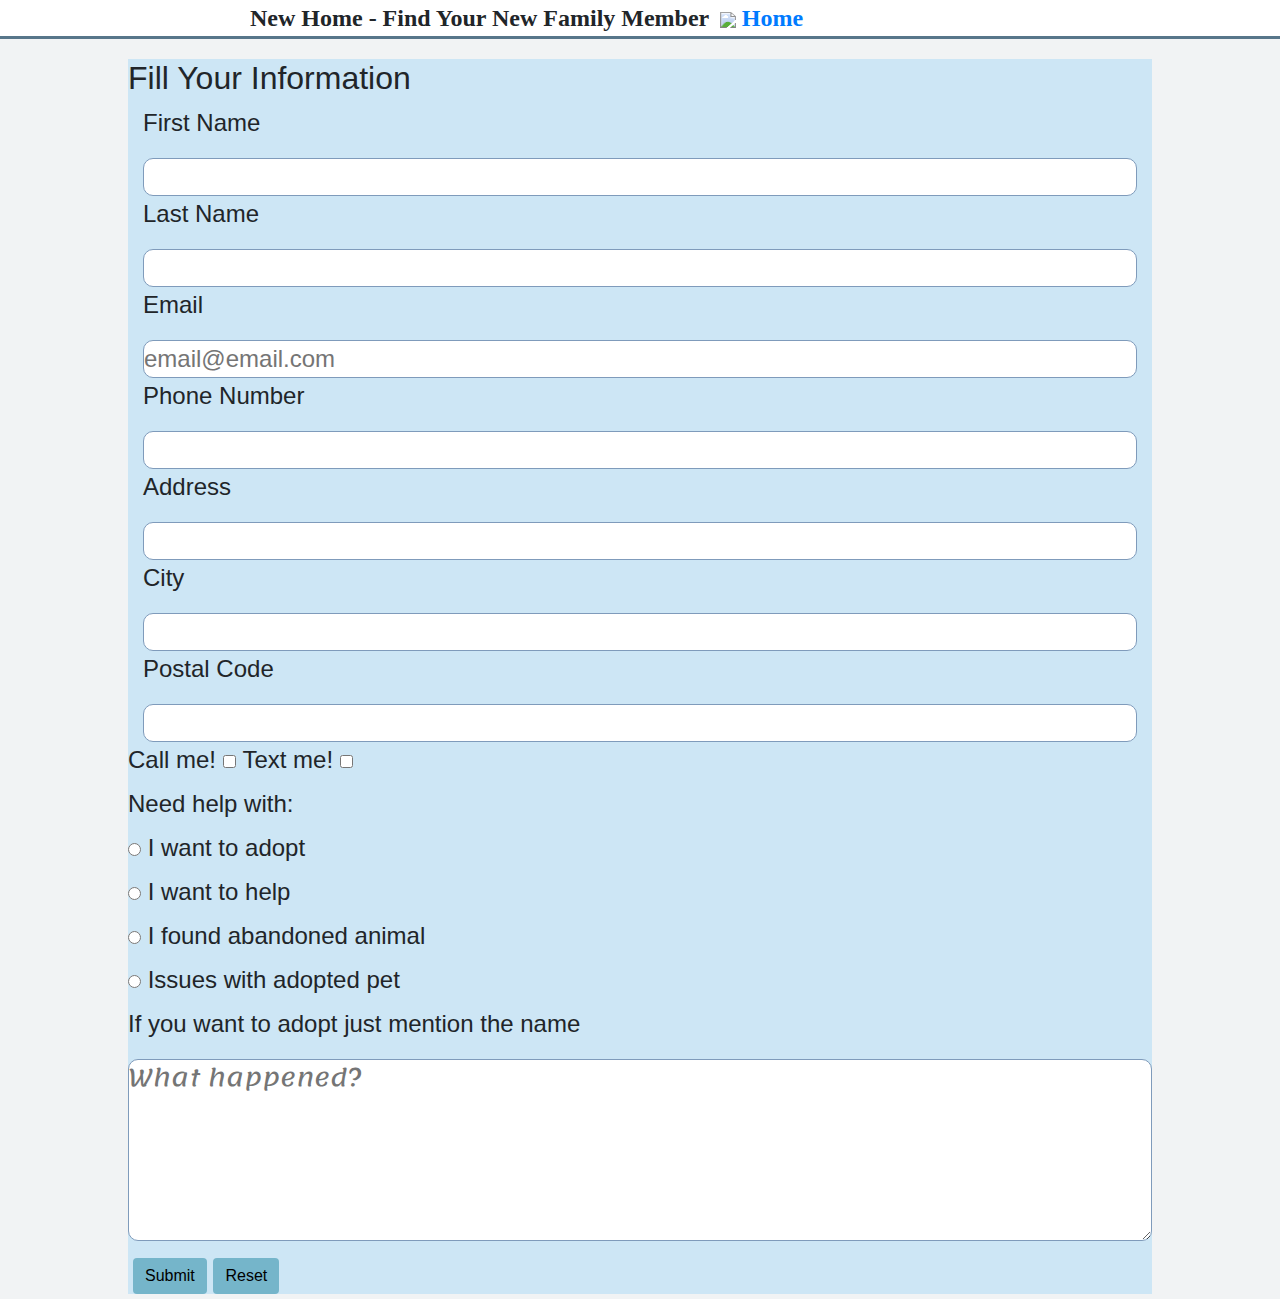
==== contact.html @ 1cc9ce10 "added new files" ====
<!DOCTYPE html>
<html>
  <head>
    <meta charset="utf-8" />
    <title>WEB222 Store</title>
    <meta http-equiv="X-UA-Compatible" content="IE=edge,chrome=1">
    <meta name="HandheldFriendly" content="true">
    <meta name="viewport" content="width=device-width, initial-scale=1">
    <link
      rel="stylesheet"
      href="https://stackpath.bootstrapcdn.com/bootstrap/4.4.1/css/bootstrap.min.css"
      integrity="sha384-Vkoo8x4CGsO3+Hhxv8T/Q5PaXtkKtu6ug5TOeNV6gBiFeWPGFN9MuhOf23Q9Ifjh"
      crossorigin="anonymous"
    />
    <link href="https://fonts.googleapis.com/css2?family=Lemonada&display=swap" rel="stylesheet" />
    <link
      href="https://fonts.googleapis.com/css2?family=Oxygen:wght@300&display=swap"
      rel="stylesheet"
    />
    <link rel="stylesheet" href="style.css" type="text/css" />
  </head>
  <body>
    <script src="script.js"></script>
    <script src="https://code.jquery.com/jquery-3.4.1.slim.min.js"></script>
    <script src="https://cdn.jsdelivr.net/npm/popper.js@1.16.0/dist/umd/popper.min.js"></script>
    <script src="https://stackpath.bootstrapcdn.com/bootstrap/4.4.1/js/bootstrap.min.js"></script>

    <div class="top">
      <div class="shelter1">
        New Home - Find Your New Family Member
        <a href="index.html"> <img src="/assignment-5/images/logo.jpg" class="logo" /> </a>
        <a href="index.html">Home <i class="fa fa-home"></i></a>
      </div>
    </div>

    <div class="container2">
      <h2>Fill Your Information</h2>

      <form name="fill" id="fill" action="https://httpbin.org/post" method="post" class="contact">
        <div class="row-form">
          <div class="col">
            <label for="firstName"> First Name</label>
            <input class="form-control1" id="firstName" name="firstName" type="text" required />
          </div>
        </div>
        <div class="row-form">
          <div class="col">
            <label for="lastName"> Last Name</label>
            <input id="lastName"  class="form-control1" type="text" name="lastName"  required />
          </div>
        </div>

        <div class="row-form">
          <div class="col">
            <label for="email">Email</label>
            <input
              id="email"
              class="form-control1"
              name="email"
              type="email"
              placeholder="email@email.com"
              required/>
          </div>
        </div>
        <div class="row-form">
          <div class="col">
            <label for="phone">Phone Number</label>
            <input
            type="tel"
              id="phone"
              class="form-control1"
              name="phone"
              title=" Please enter a valid number"
              maxlength="20"
              required
            />
          </div>
        </div>

        <div class="row-form">
          <div class="col">
            <label for="address"> Address</label>
            <input id="address" class="form-control1" name="address" type="text" required />
          </div>
        </div>

        <div class="row-form">
          <div class="col">
            <label for="city"> City</label>
            <input id="city" class="form-control1" name="city" type="text" list="cities" required />
            <datalist id="cities">
              <option value="North York"> </option>
              <option value="Toronto"> </option>
              <option value="Oshawa"> </option>
              <option value="Mississauga"> </option>
              <option value="Vaughan"> </option>
              <option value="Scarborough"> </option>
              <option value="Markham"> </option>
              <option value="Brampton"> </option>
              <option value="Newmarket"> </option>
            </datalist>
          </div>

          <div class="col">
            <label for="postalcode"> Postal Code</label>
            <input
              id="postalcode"
              class="form-control1"
              name="postalcode"
              type="text"
              title=" Please enter the valid Zip-Code"
              maxlength="8"
              required
            />
          </div>
        </div>

        <label for="check">Call me! </label>
        <input id="check" type="checkbox" />
        <label for="check">Text me! </label>
        <input id="check" type="checkbox" />

        <div class="row">
          <div class="col">
            <label class="mr-3">Need help with: </label>

            <div class="radio">
              <input class="select" type="radio" name="help" id="help" value="question" />
              <label class="issue" for="help">I want to adopt</label>
            </div>
            <div class="radio">
              <input class="select" type="radio" name="help" value="comment" />
              <label class="issue" for="help">I want to help</label>
            </div>
            <div class="radio">
              <input class="select" type="radio" name="help" value="comment" />
              <label class="issue" for="help">I found abandoned animal</label>
            </div>
            <div class="radio">
              <input
                class="select"
                type="radio"
                name="help"
                id="help"
                value="comment"
              />
              <label class="issue" for="help-question">Issues with adopted pet</label>
            </div>
          </div>
        </div>

        <div class="row">
          <div class="col">
            <label for="description">If you want to adopt just mention the name</label>
            <textarea
              id="description"
              class="form-control1"
              name="description"
              rows="5"
              placeholder="What happened?"
            ></textarea>
          </div>
        </div>

        <div class="buttons">
          <input class="btn btn-primary" type="submit" name="submit" value="Submit" />
          <input class="btn btn-primary" type="reset" name="reset" value="Reset" />
        </div>
        <input id="petId" name="petId" type="hidden" value="Uliana Rozzhyvaikina" />
      </form>
    </div>
  </body>
</html>
---- style.css ----
* {
  margin: 0;
  padding: 0;
}
/* Tablet Landscape */
@media screen and (max-width: 1060px) {
  #primary { width:47%; }
  #secondary { width:20%; margin-left:3%;}  
}
/* Tabled Portrait */
@media screen and (max-width: 768px) {
  #primary { width:100%; }
  #secondary { width:100%; margin:0; border:none; }
}
@media (min-width: 640px) { body {font-size:1rem;} } 
@media (min-width:960px) { body {font-size:1.2rem;} } 
@media (min-width:1100px) { body {font-size:1.5rem;} }
img { max-width: 100%; }
html {
  scroll-behavior: smooth;
  font-size:100%; 
}
.adoption img{
  width: 100%;
  height: auto;
}
body {
  background-color: #f1f3f4;
  font-family: sans-serif;
}
.top-nav-bar {
  height: 57px;
  top: 0;
  position: sticky;
  background: #fff;
  margin-bottom: 20px;
  border-bottom: 3px solid rgb(87, 118, 138);
  z-index: 2;
}
.shelter {
  font-family: cursive;
  margin-left: 5px;
  size: 15px;
  font-weight: bold;
}

.logo {
  height: 40px;
  margin-left: 5px;
}
.form-control {
  margin-top: 9px;
  margin-left: 30px;
  border: 1px solid rgb(127, 155, 187) !important;
  border-top-left-radius: 20px !important;
  border-bottom-left-radius: 20px !important;
  border-top-right-radius: 0px !important;
  border-bottom-right-radius: 0px !important;
  box-shadow: none !important;
}
.input-group-text {
  background: rgb(167, 199, 230) !important;
  border: 1px solid rgb(112, 179, 206) !important;
  margin: 9.5px 9px 2px 0 !important;
  border-top-left-radius: 0px !important;
  border-bottom-left-radius: 0px !important;
  border-top-right-radius: 20px !important;
  border-bottom-right-radius: 20px !important;
  cursor: pointer;
}
.search-box {
  margin-left: 45px;
  display: inline-flex;
  width: 80%;
}
.fa-search {
  color: papayawhip;
}

/*          side-menu            */
.side-menu {
  height: 100;
  width: 13%;
  position: fixed;
  font-size: 15px;
  float: left;
  z-index: 1;
  padding: 0 5px;
  border-radius: 5px;
  background-color: rgb(167, 199, 230);
  box-shadow: 1px 1px 4px 1px rgba(0, 0, 0, 0.5);
}
.side-menu ul {
  margin-left: 5px;
}
.side-menu ul li {
  font-family: cursive;
  color: black;
  list-style-type: none;
  font-weight: bold;
  margin-top: 10px;
  cursor: pointer;
}
.side-menu ul li:hover {
  color: rgb(118, 142, 221);
}
.fa-chevron-right {
  margin-top: 4px;
  margin-right: 8px;
  float: right;
}
/*   slider   */
.slider {
  width: 85%;
  margin-left: 15%;
  padding: 0 5px;
}
.carousel {
  box-shadow: 1px 1px 4px 1px rgba(0, 0, 0, 0.5);
}

/* categories  */

.categories {
  margin-left: 15%;
}
.categories img {
  width: 100%;
  padding: 10px 0;
  transition: 1s;
  cursor: pointer;
}
.categories img:hover {
  transform: scale(1.1);
}
.categories1 {
  margin-left: 15%;
}
.categories1 img {
  width: 100%;
  padding: 10px 0;
  transition: 1s;
  cursor: pointer;
}
.categories1 img:hover {
  transform: scale(1.1);
}
.pets {
  background: rgb(177, 204, 236);
  text-align: justify;
  color: black;
  font-family: cursive;
  width: 100%;
  padding: 4px 10px;
  height: 40px;
  margin-bottom: 30px;
  display: flex;
  border-top-left-radius: 10px;
  border-bottom-left-radius: 10px;
  border-top-right-radius: 10px;
  border-bottom-right-radius: 10px;
}
.pets h2 {
  font-size: 24px;
}

.btn-secondary {
  width: 100%;
}
.footer {
  margin-top: 50px;
  background: rgb(0, 0, 0);
  color: white;
}
.footer h1 {
  font-size: 25px;
  margin: 25px 0;
}
.footer p {
  font-size: 12px;
}
.copyright {
  margin-bottom: -80px;
  text-align: center;
  font-size: 15px;
  padding-bottom: 20px;
}
.footer hr {
  margin-top: 10px;
  background-color: #ccc;
}

.shelter1 {
  font-family: cursive;
  margin-left: 250px;
  size: 40px;
  font-weight: bold;
  font-size: x-large;
}

.form-control1 {
  width: 100%;
  margin-top: 9px;
  border: 1px solid rgb(127, 155, 187) !important;
  border-top-left-radius: 10px !important;
  border-bottom-left-radius: 10px !important;
  border-top-right-radius: 10px !important;
  border-bottom-right-radius: 10px !important;
  box-shadow: 1px;
}
.container h2 {
  font-size: xx-large;
  font-family: cursive;
  background-origin: padding-box;
}
.row-form col form-control1 {
  width: 100%;
  margin-top: 9px;
  border: 1px solid rgb(127, 155, 187) !important;
  border-top-left-radius: 20px !important;
  border-bottom-left-radius: 20px !important;
  border-top-right-radius: 20px !important;
  border-bottom-right-radius: 20px !important;
  box-shadow: 1px black;
}
.side-menu a {
  color: black;
}
.side-menu a:hover {
  color: rgb(118, 142, 221);
}
.col-md-3 {
  color: white;
}
.col-md-3:hover {
  color: rgb(118, 142, 221);
}
.col-md-3 a {
  color: white;
}
.col-md-3 a:hover {
  color: rgb(118, 142, 221);
}

.btn-primary {
  background-color: lightgrey;
  color: black;
  border: black;
}
.container1 {
  margin-left: 120px;
  width: 100%;
  background-color: rgb(205, 230, 245);
}
#description {
  font-family: 'Lemonada', cursive;
}
.container1 {
  font-family: 'Oxygen', sans-serif;
}
.buttons {
  margin: 5px 5px 5px 5px;
}
.btn-primary {
  background-color: rgb(117, 181, 202);
}
.adoption h2 {
  background: rgb(177, 204, 236);
  text-align: center;
  color: black;
  font-family: cursive;
  width: 100%;
  padding: 4px 10px;
  height: 40px;
  margin-bottom: 30px;
  display: flex;
  border-top-left-radius: 10px;
  border-bottom-left-radius: 10px;
  border-top-right-radius: 10px;
  border-bottom-right-radius: 10px;
}
.adoption {
  width: 83%;
  height: 85%;
  display: flexbox;
  margin-top: 10px;
  margin-left: 17%;
}
.adoption h3 {
  background: rgb(219, 228, 240);
  text-align: center;
  color: black;
  width: fit-content;
  padding: 4px 10px;
  height: 40px;
  margin-bottom: 30px;
  display: flex;
  border-top-left-radius: 10px;
  border-bottom-left-radius: 10px;
  border-top-right-radius: 10px;
  border-bottom-right-radius: 10px;
  font-weight: bolder;
  margin-top: 20px;
  text-align: center;
  font-family: 'Oxygen', sans-serif;
}
.adoption p {
  font-family: 'Lucida Sans', 'Lucida Sans Regular', 'Lucida Grande', 'Lucida Sans Unicode', Geneva,
    Verdana, sans-serif;
    margin-left: 3px;
}
.adoption img {
  margin-left: auto;
}
@media screen and (max-width: 980){
  .side-menu{
    width: 10%;
    z-index: 20;
    top:133px;
    font-size: 12px;
  }
}
.container2
{
  width: 80%;
  margin-left: 10%;
  margin-right: 10%;
  background-color: rgb(205, 230, 245);
}

.top{
  background: #fff;
  margin-bottom: 20px;
  border-bottom: 3px solid rgb(87, 118, 138);
}


/*
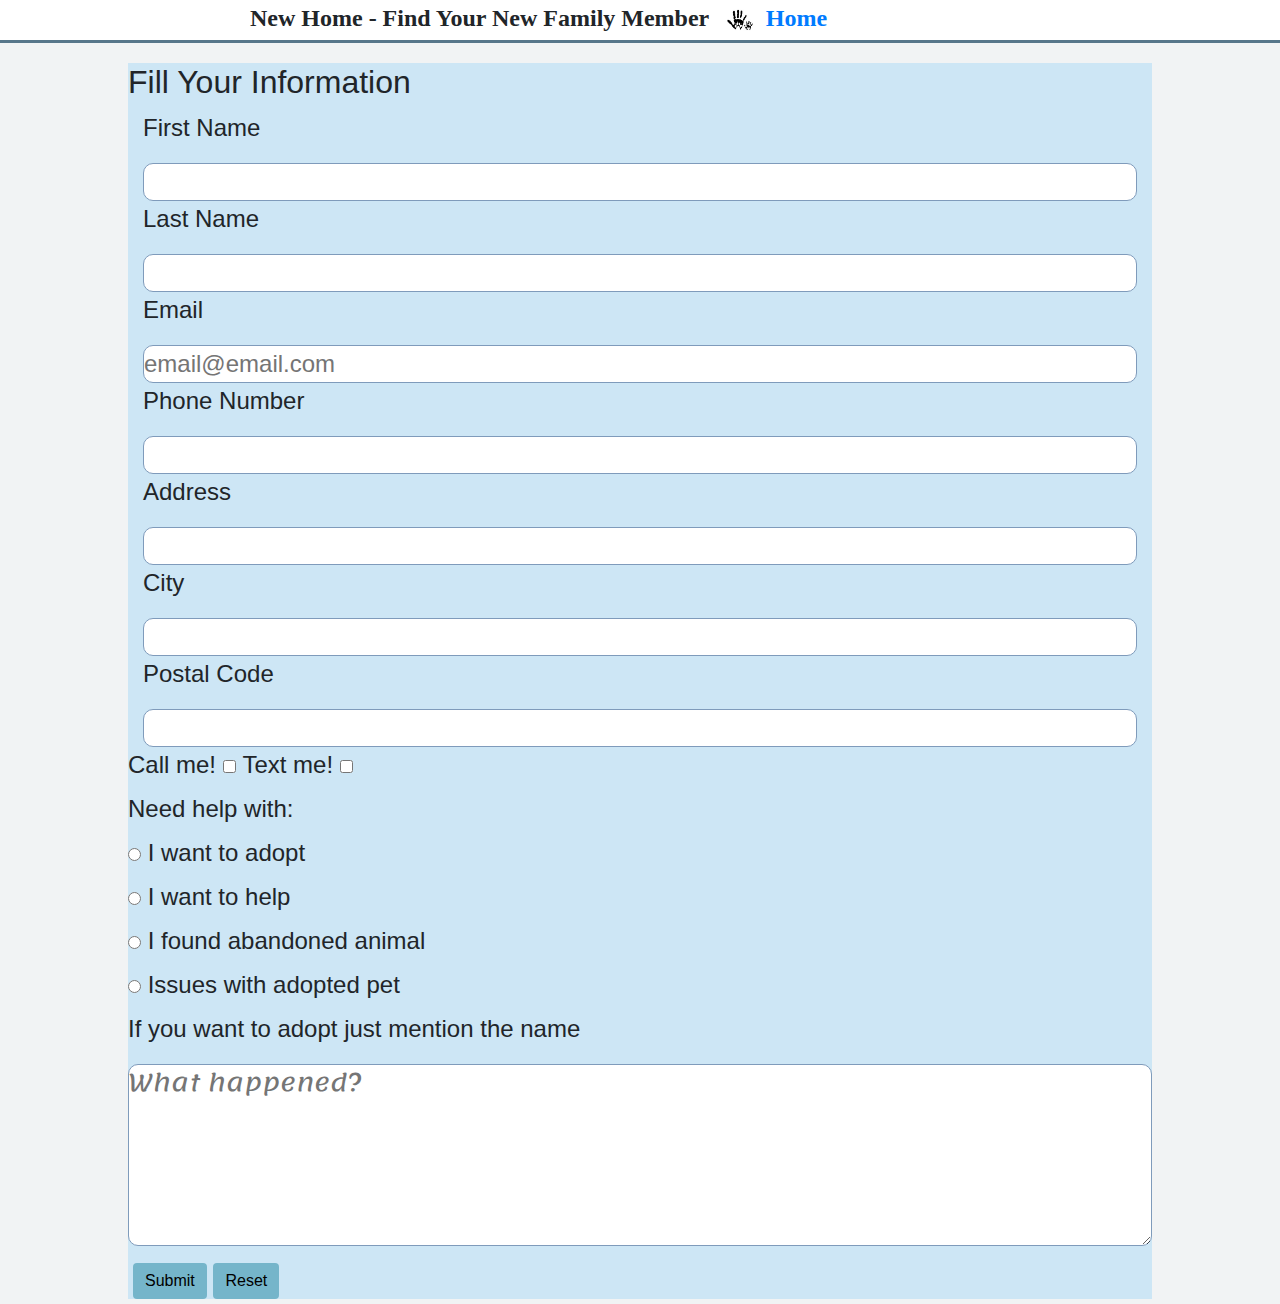
==== commit a5d73e43: "Update contact.html" ====
--- a/contact.html
+++ b/contact.html
@@ -28,7 +28,7 @@
     <div class="top">
       <div class="shelter1">
         New Home - Find Your New Family Member
-        <a href="index.html"> <img src="/assignment-5/images/logo.jpg" class="logo" /> </a>
+        <img src="images/logo.jpg" class="logo"/>
         <a href="index.html">Home <i class="fa fa-home"></i></a>
       </div>
     </div>
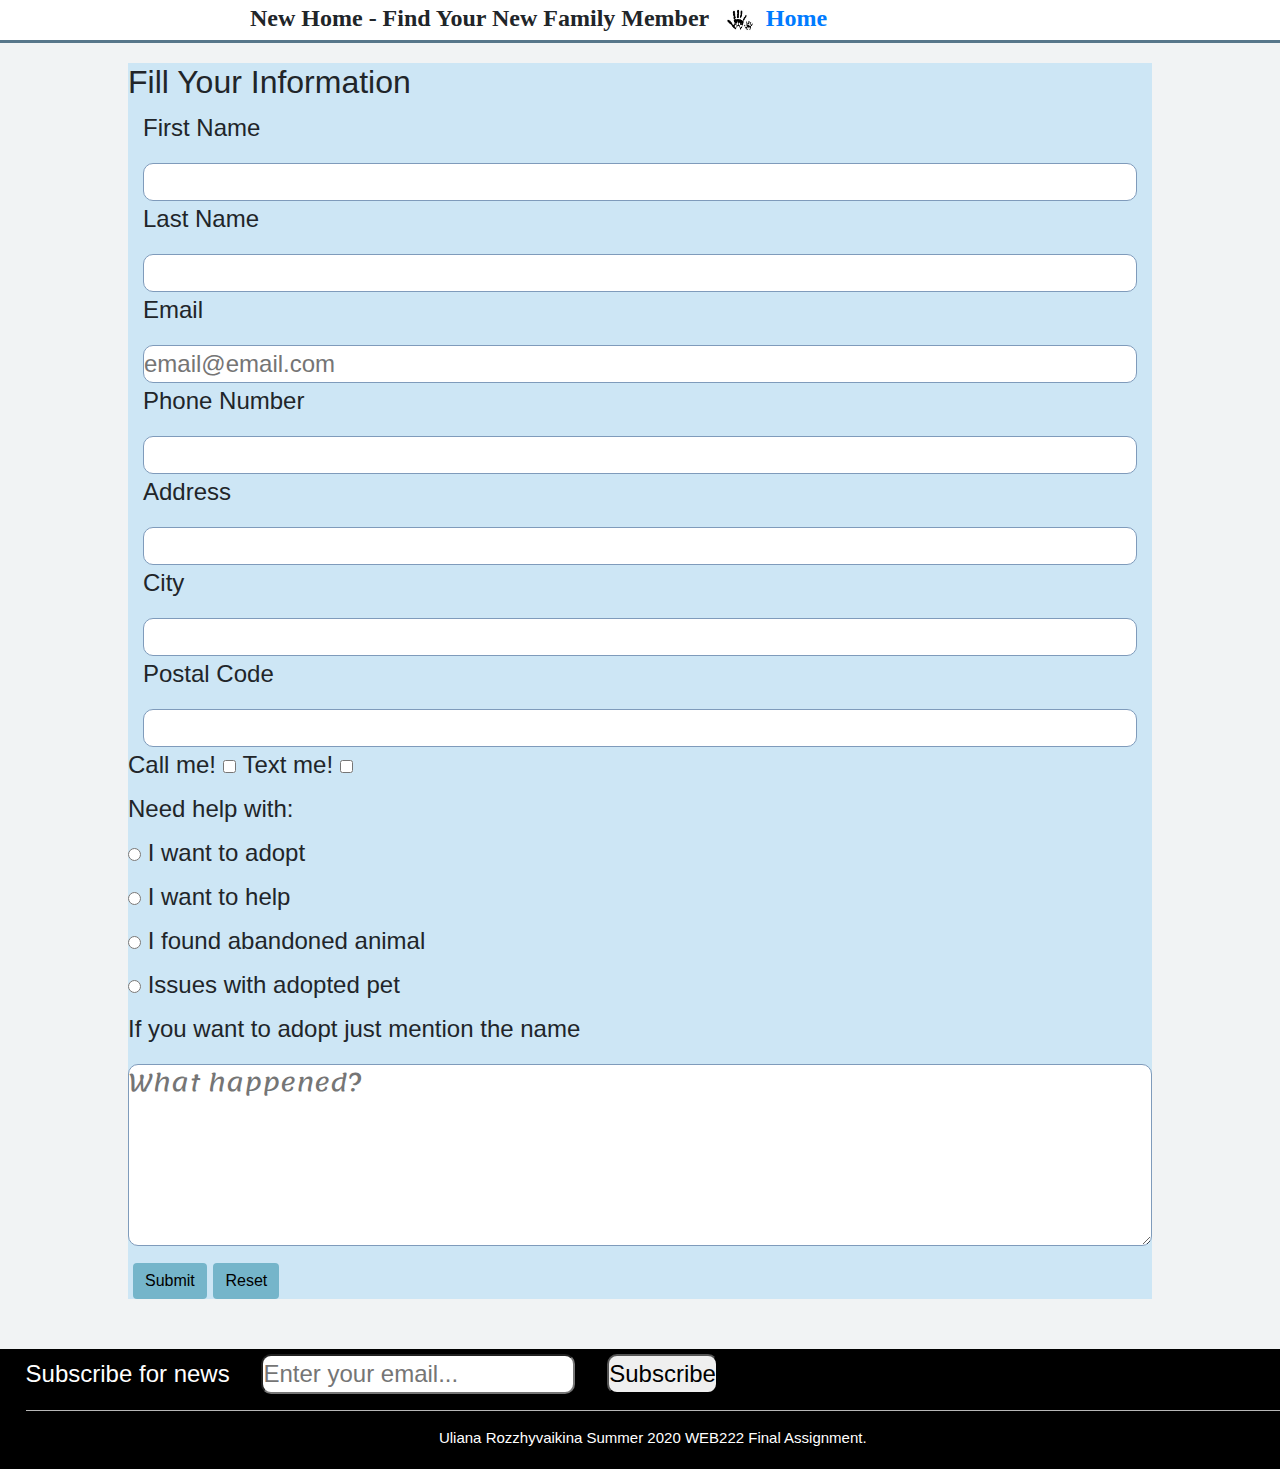
==== commit 30d0e792: "more changes" ====
--- a/contact.html
+++ b/contact.html
@@ -28,7 +28,7 @@
     <div class="top">
       <div class="shelter1">
         New Home - Find Your New Family Member
-        <img src="images/logo.jpg" class="logo"/>
+        <img src="/images/logo.jpg" class="logo"/>
         <a href="index.html">Home <i class="fa fa-home"></i></a>
       </div>
     </div>
@@ -170,4 +170,17 @@
       </form>
     </div>
   </body>
+  <footer>
+    <div class="subscription-main">
+      <form class="subscription" action="https://httpbin.org/post" method="POST">
+        <div>
+          <label> <span>Subscribe for news</span></label>
+          <input class="subscription" type="email" placeholder="Enter your email..." required />
+          <button class="subscription" type="submit">Subscribe</button>
+          <hr/>
+          <p class="copyright1">Uliana Rozzhyvaikina Summer 2020 WEB222 Final Assignment.</p>
+        </div>
+      </form>
+    </div>
+  </footer>
 </html>
--- a/style.css
+++ b/style.css
@@ -333,6 +333,30 @@
   margin-bottom: 20px;
   border-bottom: 3px solid rgb(87, 118, 138);
 }
-
-
+.subscription
+{
+  margin-top: 5px;
+  margin-left: 2%;
+  border-top-left-radius: 10px;
+  border-bottom-left-radius: 10px;
+  border-top-right-radius: 10px;
+  border-bottom-right-radius: 10px;
+}
+.subscription-main
+{
+  margin-top: 50px;
+  background: rgb(0, 0, 0);
+  color: white;
+}
+.copyright1  {
+  margin-top: 6px;
+  margin-bottom: -80px;
+  text-align: center;
+  font-size: 15px;
+  padding-bottom: 20px;
+}
+ hr {
+  margin-top: 10px;
+  background-color: #ccc;
+}
 /*                    
